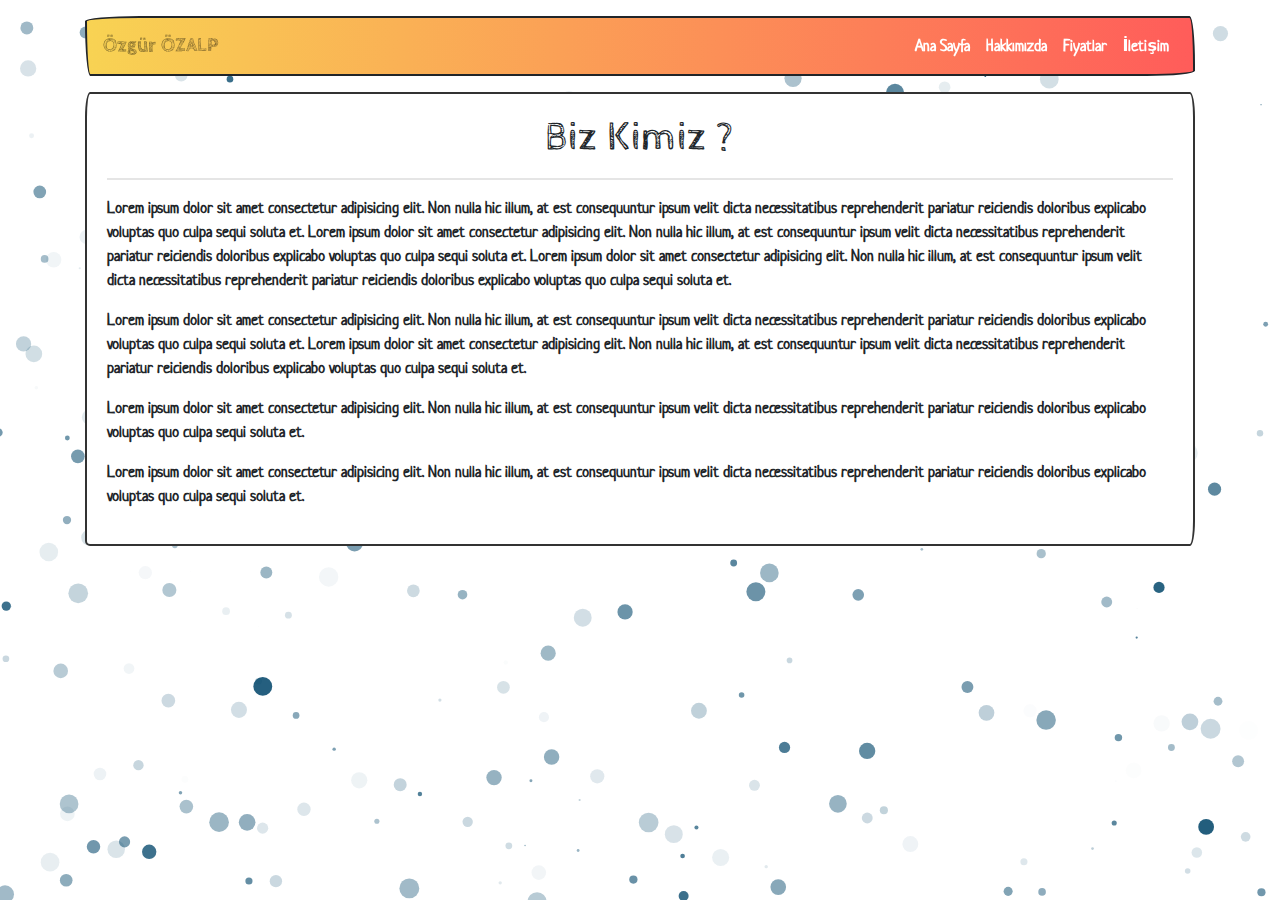
==== about.html @ e2358962 "fiyatlar sayfasına içerik girildi" ====
<!doctype html>
<html lang="tr">
<head>
    <meta charset="utf-8">
    <meta name="viewport" content="width=device-width, initial-scale=1, shrink-to-fit=no">
    <link rel="icon" type="image/png" href="img/favicon.png">
    <link rel="stylesheet" href="css/bootstrap.min.css">
    <link rel="stylesheet" href="css/style.css">
    <title>Özgür ÖZALP - Hoş Geldiniz</title>
</head>
<body class="bg-light">
<div id="particles-js"></div>   
<div class="container">
    <!-- Menu -->
    <nav class="navbar navbar-expand-lg navbar-dark mt-3 rounded bg-danger mb-3 bg-renk">
        <a class="navbar-brand text-black-50 font-weight-bold" href="/">Özgür ÖZALP</a>
        <button class="navbar-toggler" type="button" data-toggle="collapse" data-target="#navbarSupportedContent" aria-controls="navbarSupportedContent" aria-expanded="false" aria-label="Toggle navigation">
            <span class="navbar-toggler-icon"></span>
        </button>
        <div class="collapse navbar-collapse" id="navbarSupportedContent">
            <ul class="navbar-nav ml-auto">
                <li class="nav-item">
                    <a class="nav-link" href="index.html">Ana Sayfa <span class="sr-only">(current)</span></a>
                </li>
                <li class="nav-item active">
                    <a class="nav-link" href="about.html">Hakkımızda</a>
                </li>
                <li class="nav-item">
                    <a class="nav-link" href="pricing.html">Fiyatlar</a>
                </li>
                <li class="nav-item">
                    <a class="nav-link" href="contact.html">İletişim</a>
                </li>
            </ul>
        </div>
    </nav>
    <!-- Menu -->
    <div class="row">
        <div class="col-md-12 mb-5">
            <div class="card">
                <div class="card-body">
                    <h1 class="text-center">Biz Kimiz ?</h1>
                    <hr>
                    <p>
                        Lorem ipsum dolor sit amet consectetur adipisicing elit. Non nulla hic illum, 
                        at est consequuntur ipsum velit dicta necessitatibus reprehenderit pariatur 
                        reiciendis doloribus explicabo voluptas quo culpa sequi soluta et.
                        Lorem ipsum dolor sit amet consectetur adipisicing elit. Non nulla hic illum, 
                        at est consequuntur ipsum velit dicta necessitatibus reprehenderit pariatur 
                        reiciendis doloribus explicabo voluptas quo culpa sequi soluta et.
                        Lorem ipsum dolor sit amet consectetur adipisicing elit. Non nulla hic illum, 
                        at est consequuntur ipsum velit dicta necessitatibus reprehenderit pariatur 
                        reiciendis doloribus explicabo voluptas quo culpa sequi soluta et.
                    </p>
                    <p>
                        Lorem ipsum dolor sit amet consectetur adipisicing elit. Non nulla hic illum, 
                        at est consequuntur ipsum velit dicta necessitatibus reprehenderit pariatur 
                        reiciendis doloribus explicabo voluptas quo culpa sequi soluta et.
                        Lorem ipsum dolor sit amet consectetur adipisicing elit. Non nulla hic illum, 
                        at est consequuntur ipsum velit dicta necessitatibus reprehenderit pariatur 
                        reiciendis doloribus explicabo voluptas quo culpa sequi soluta et.
                    </p>
                    <p>
                        Lorem ipsum dolor sit amet consectetur adipisicing elit. Non nulla hic illum, 
                        at est consequuntur ipsum velit dicta necessitatibus reprehenderit pariatur 
                        reiciendis doloribus explicabo voluptas quo culpa sequi soluta et.
                    </p>
                    <p>
                        Lorem ipsum dolor sit amet consectetur adipisicing elit. Non nulla hic illum, 
                        at est consequuntur ipsum velit dicta necessitatibus reprehenderit pariatur 
                        reiciendis doloribus explicabo voluptas quo culpa sequi soluta et.
                    </p>
                </div>
            </div>
        </div>
    </div>
</div>
<script src="https://code.jquery.com/jquery-3.3.1.slim.min.js"></script>
<script src="https://cdnjs.cloudflare.com/ajax/libs/popper.js/1.14.7/umd/popper.min.js"></script>
<script src="https://stackpath.bootstrapcdn.com/bootstrap/4.3.1/js/bootstrap.min.js"></script>
<script src="js/particles.min.js"></script>
<script src="js/main.js"></script>
</body>
</html>
---- css/style.css ----
@import url('https://fonts.googleapis.com/css?family=Advent+Pro|Aleo|Roboto');
@import url(https://use.fontawesome.com/releases/v5.7.2/css/all.css);
.bg-renk {
    background: #F8D353;
    background: -webkit-linear-gradient(top left, #F8D353, #FF5C5A);
    background: -moz-linear-gradient(top left, #F8D353, #FF5C5A);
    background: linear-gradient(top left, #F8D353, #FF5C5A);
}
.pricing-card-title{
    font-family: 'Roboto', sans-serif;
}
.fa-whatsapp {
    color : #29a71a;
}
.pointer{
    cursor: pointer;
}
.contact-text{
    font-family: 'Advent Pro', sans-serif;
    font-size: 4vw;
}
.fontlu-text{
	font-family: 'Aleo', serif;
	font-size: 22px;
	margin-bottom: 5px;
}

.yorumlar {
    font-family: 'Aleo', serif;
    font-size: 35px;
}

.yorumYap {
    font-family: 'Aleo', serif;
    font-size: 35px;
}


#particles-js{ 
    position: fixed;
    width: 100%; 
    height: 100%;
}
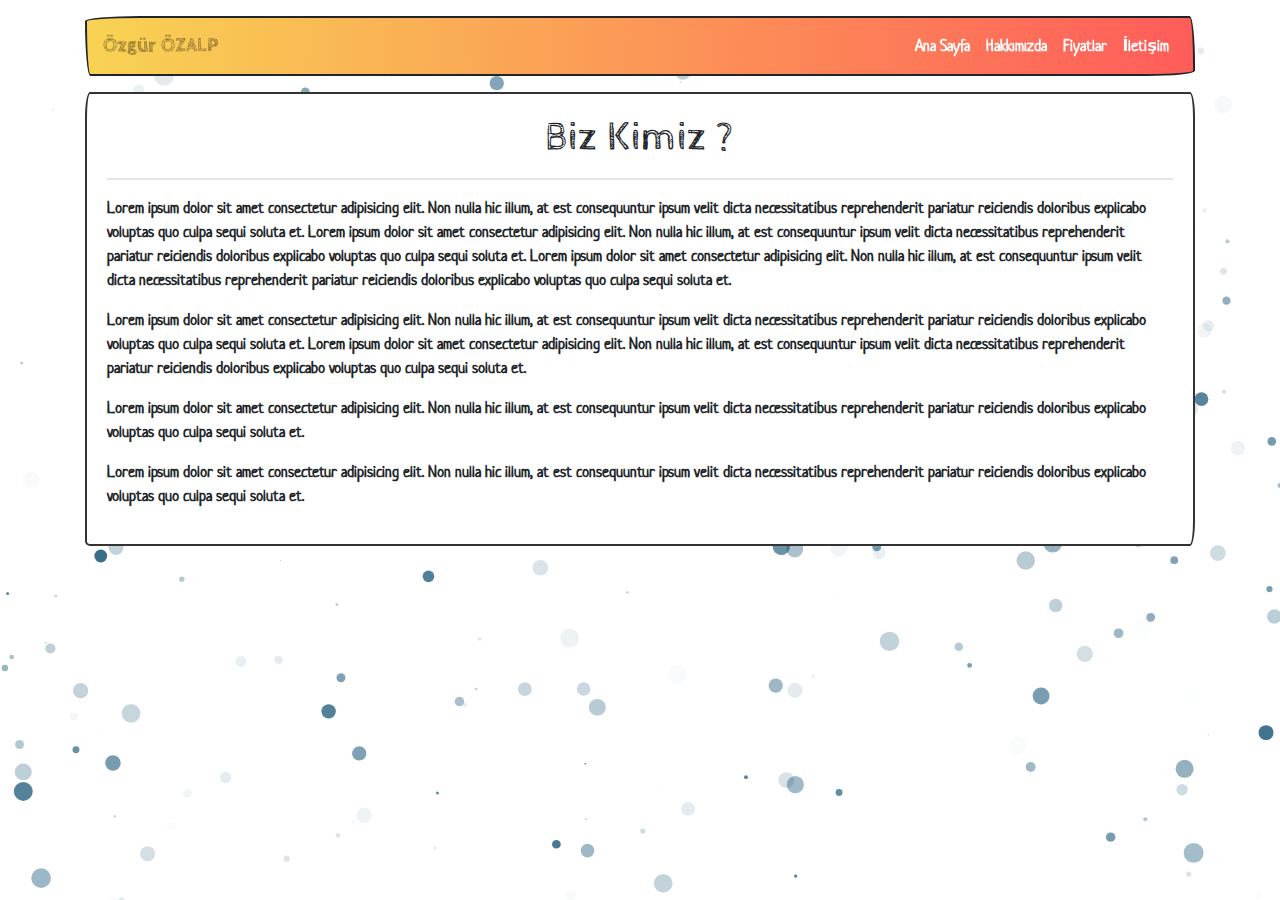
==== commit abfc7f19: "son rütüşlar atıldı" ====
--- a/about.html
+++ b/about.html
@@ -35,8 +35,8 @@
         </div>
     </nav>
     <!-- Menu -->
-    <div class="row">
-        <div class="col-md-12 mb-5">
+    <div class="row mb-5">
+        <div class="col-md-12">
             <div class="card">
                 <div class="card-body">
                     <h1 class="text-center">Biz Kimiz ?</h1>
--- a/css/style.css
+++ b/css/style.css
@@ -17,7 +17,7 @@
 }
 .contact-text{
     font-family: 'Advent Pro', sans-serif;
-    font-size: 4vw;
+    font-size: 50px;
 }
 .fontlu-text{
 	font-family: 'Aleo', serif;
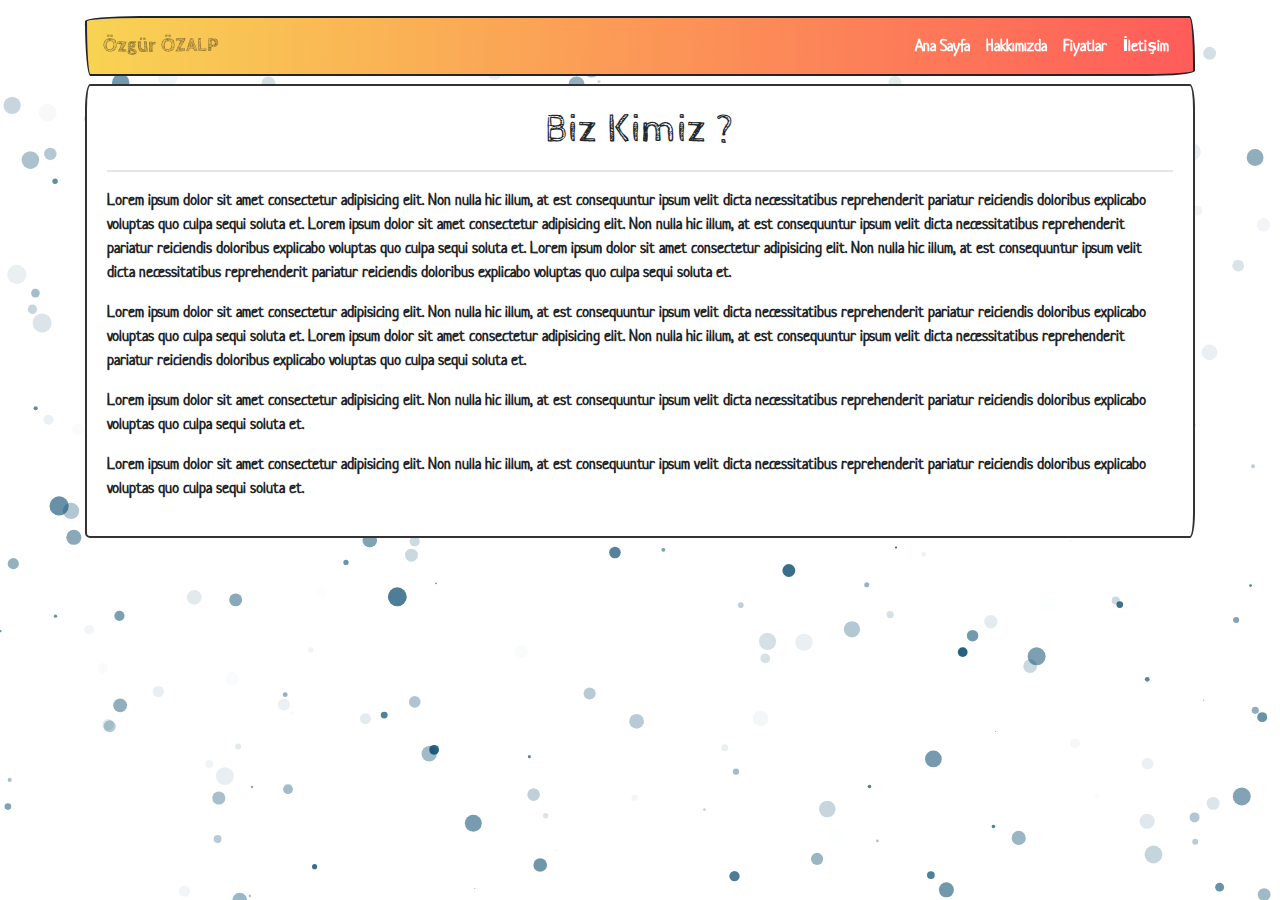
==== commit 0cb6cc41: "hakkımızda sayfasındaki hata giderildi" ====
--- a/about.html
+++ b/about.html
@@ -12,7 +12,7 @@
 <div id="particles-js"></div>   
 <div class="container">
     <!-- Menu -->
-    <nav class="navbar navbar-expand-lg navbar-dark mt-3 rounded bg-danger mb-3 bg-renk">
+    <nav class="navbar navbar-expand-lg navbar-dark mt-3 rounded bg-danger mb-2 bg-renk">
         <a class="navbar-brand text-black-50 font-weight-bold" href="/">Özgür ÖZALP</a>
         <button class="navbar-toggler" type="button" data-toggle="collapse" data-target="#navbarSupportedContent" aria-controls="navbarSupportedContent" aria-expanded="false" aria-label="Toggle navigation">
             <span class="navbar-toggler-icon"></span>
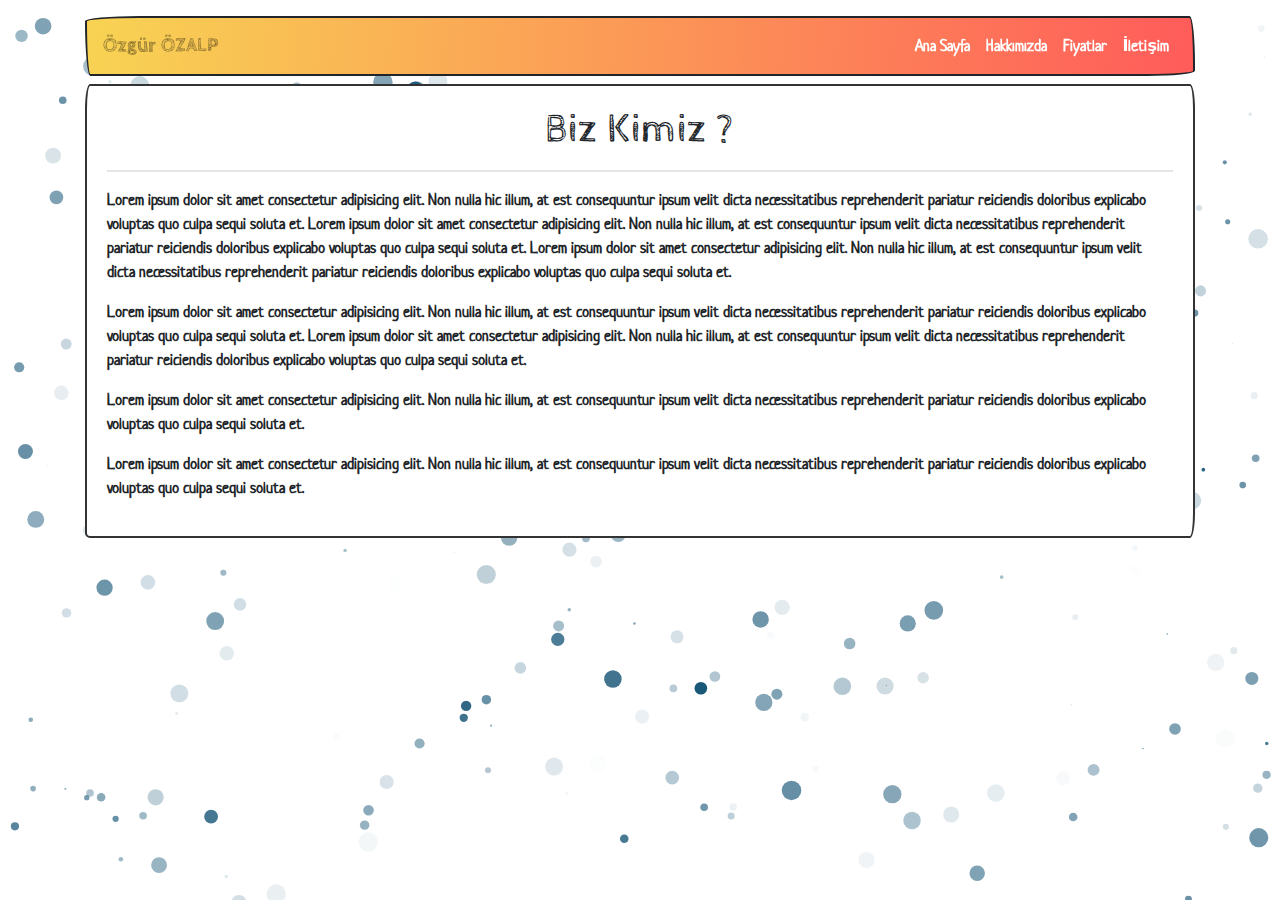
==== commit 65007ebf: "menü link hataları giderildi" ====
--- a/about.html
+++ b/about.html
@@ -13,7 +13,7 @@
 <div class="container">
     <!-- Menu -->
     <nav class="navbar navbar-expand-lg navbar-dark mt-3 rounded bg-danger mb-2 bg-renk">
-        <a class="navbar-brand text-black-50 font-weight-bold" href="/">Özgür ÖZALP</a>
+        <a class="navbar-brand text-black-50 font-weight-bold" href="index.html">Özgür ÖZALP</a>
         <button class="navbar-toggler" type="button" data-toggle="collapse" data-target="#navbarSupportedContent" aria-controls="navbarSupportedContent" aria-expanded="false" aria-label="Toggle navigation">
             <span class="navbar-toggler-icon"></span>
         </button>
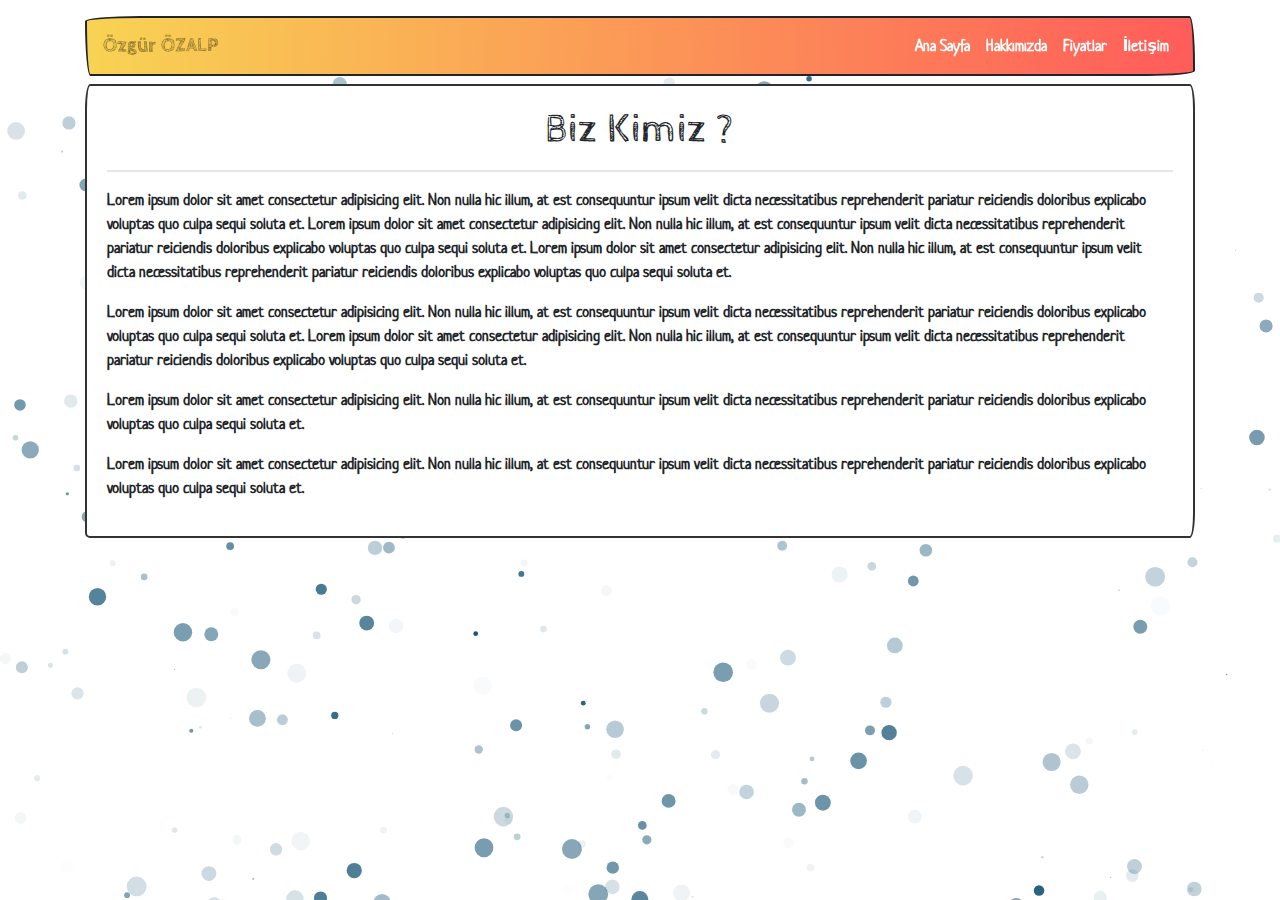
==== commit ba6b0841: "tüm sayfalara değişik animasyonlar eklendi" ====
--- a/about.html
+++ b/about.html
@@ -5,6 +5,7 @@
     <meta name="viewport" content="width=device-width, initial-scale=1, shrink-to-fit=no">
     <link rel="icon" type="image/png" href="img/favicon.png">
     <link rel="stylesheet" href="css/bootstrap.min.css">
+    <link rel="stylesheet" href="css/animate.css">
     <link rel="stylesheet" href="css/style.css">
     <title>Özgür ÖZALP - Hoş Geldiniz</title>
 </head>
@@ -35,7 +36,7 @@
         </div>
     </nav>
     <!-- Menu -->
-    <div class="row mb-5">
+    <div class="row mb-5 animated bounceInDown">
         <div class="col-md-12">
             <div class="card">
                 <div class="card-body">
--- a/css/style.css
+++ b/css/style.css
@@ -35,9 +35,33 @@
     font-size: 35px;
 }
 
-
 #particles-js{ 
     position: fixed;
     width: 100%; 
     height: 100%;
-}+}
+.jump {
+    animation: jump 2.3s ease-in-out infinite;
+    transform-origin: 50% 100%;
+    z-index:2;
+}
+@keyframes jump {
+    10% {
+        transform: scale(1.2,0.8);
+    }
+    24%, 26% {
+        transform: translateY(-20vh) scale(1,1.001);
+    }
+    40% {
+        transform: translateY(0) scale(1,0.999);
+    }
+    44% {
+        transform: translateY(0) scale(1.05,0.97);
+    }
+    56% {
+        transform: translateY(-6vh) scale(1.01,1);
+    }
+    70% {
+        transform: translateY(0) scale(1,1);
+    }
+}
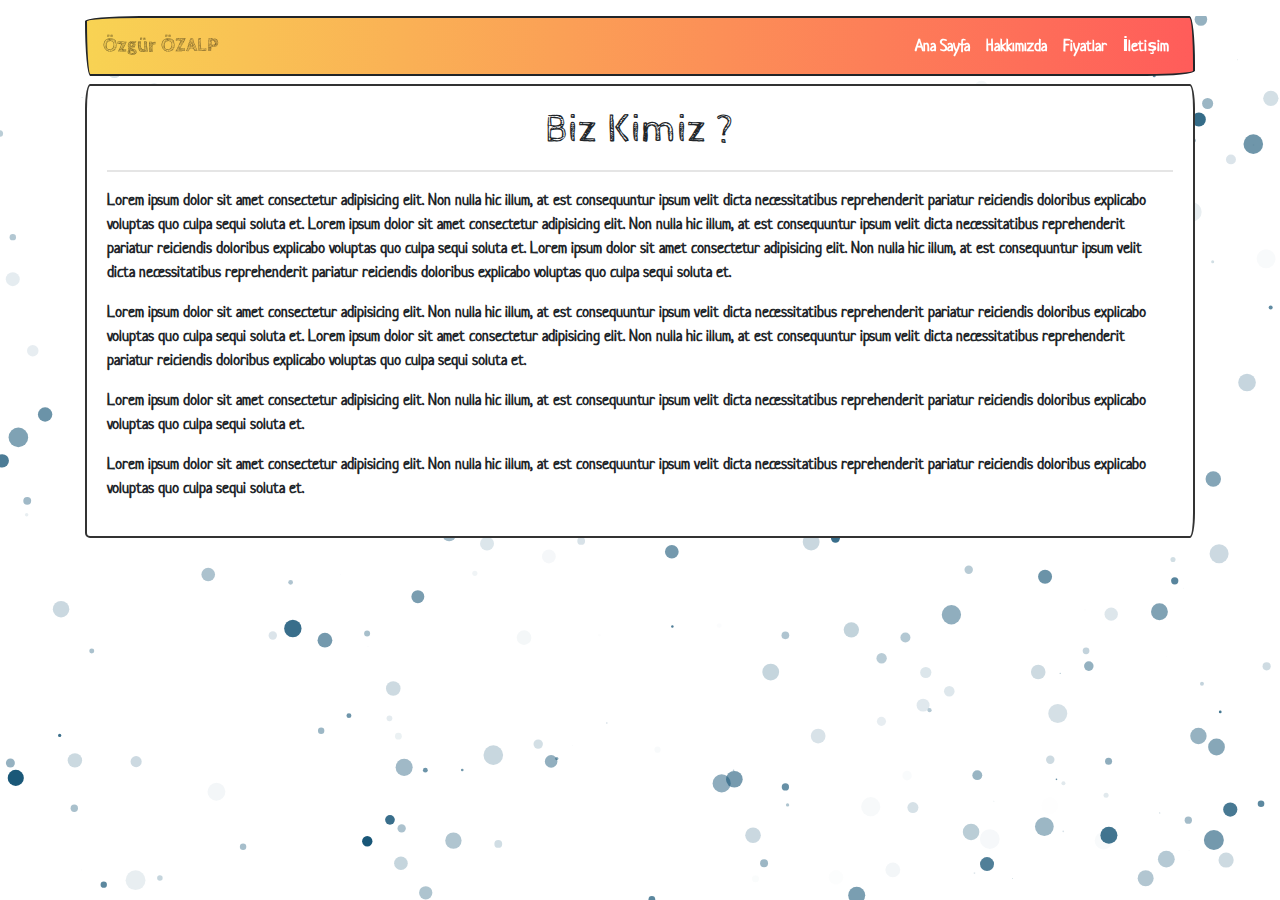
==== commit 3cb8377c: "yeni animasyonlar eklendi" ====
--- a/about.html
+++ b/about.html
@@ -14,22 +14,22 @@
 <div class="container">
     <!-- Menu -->
     <nav class="navbar navbar-expand-lg navbar-dark mt-3 rounded bg-danger mb-2 bg-renk">
-        <a class="navbar-brand text-black-50 font-weight-bold" href="index.html">Özgür ÖZALP</a>
+        <a class="navbar-brand text-black-50 font-weight-bold animated" href="index.html">Özgür ÖZALP</a>
         <button class="navbar-toggler" type="button" data-toggle="collapse" data-target="#navbarSupportedContent" aria-controls="navbarSupportedContent" aria-expanded="false" aria-label="Toggle navigation">
             <span class="navbar-toggler-icon"></span>
         </button>
         <div class="collapse navbar-collapse" id="navbarSupportedContent">
             <ul class="navbar-nav ml-auto">
-                <li class="nav-item">
+                <li class="nav-item animated">
                     <a class="nav-link" href="index.html">Ana Sayfa <span class="sr-only">(current)</span></a>
                 </li>
-                <li class="nav-item active">
+                <li class="nav-item animated active">
                     <a class="nav-link" href="about.html">Hakkımızda</a>
                 </li>
-                <li class="nav-item">
+                <li class="nav-item animated">
                     <a class="nav-link" href="pricing.html">Fiyatlar</a>
                 </li>
-                <li class="nav-item">
+                <li class="nav-item animated">
                     <a class="nav-link" href="contact.html">İletişim</a>
                 </li>
             </ul>
--- a/css/style.css
+++ b/css/style.css
@@ -1,5 +1,44 @@
-@import url('https://fonts.googleapis.com/css?family=Advent+Pro|Aleo|Roboto');
+@import url('https://fonts.googleapis.com/css?family=Advent+Pro|Aleo|Roboto|PT+Sans');
 @import url(https://use.fontawesome.com/releases/v5.7.2/css/all.css);
+body{
+    overflow-x: hidden;
+}
+@keyframes tada {
+    from {
+        -webkit-transform: scale3d(1, 1, 1);
+        transform: scale3d(1, 1, 1);
+    }
+
+    10%,
+    20% {
+        -webkit-transform: scale3d(0.9, 0.9, 0.9) rotate3d(0, 0, 1, -3deg);
+        transform: scale3d(0.9, 0.9, 0.9) rotate3d(0, 0, 1, -3deg);
+    }
+
+    30%,
+    50%,
+    70%,
+    90% {
+        -webkit-transform: scale3d(1.1, 1.1, 1.1) rotate3d(0, 0, 1, 3deg);
+        transform: scale3d(1.1, 1.1, 1.1) rotate3d(0, 0, 1, 3deg);
+    }
+
+    40%,
+    60%,
+    80% {
+        -webkit-transform: scale3d(1.1, 1.1, 1.1) rotate3d(0, 0, 1, -3deg);
+        transform: scale3d(1.1, 1.1, 1.1) rotate3d(0, 0, 1, -3deg);
+    }
+
+    to {
+        -webkit-transform: scale3d(1, 1, 1);
+        transform: scale3d(1, 1, 1);
+    }
+}
+.navbar-brand:hover, .nav-item:hover{
+    -webkit-animation-name: tada;
+    animation-name: tada;
+}
 .bg-renk {
     background: #F8D353;
     background: -webkit-linear-gradient(top left, #F8D353, #FF5C5A);
@@ -65,3 +104,7 @@
         transform: translateY(0) scale(1,1);
     }
 }
+
+.yeniFont{
+    font-family: 'PT Sans', sans-serif;
+}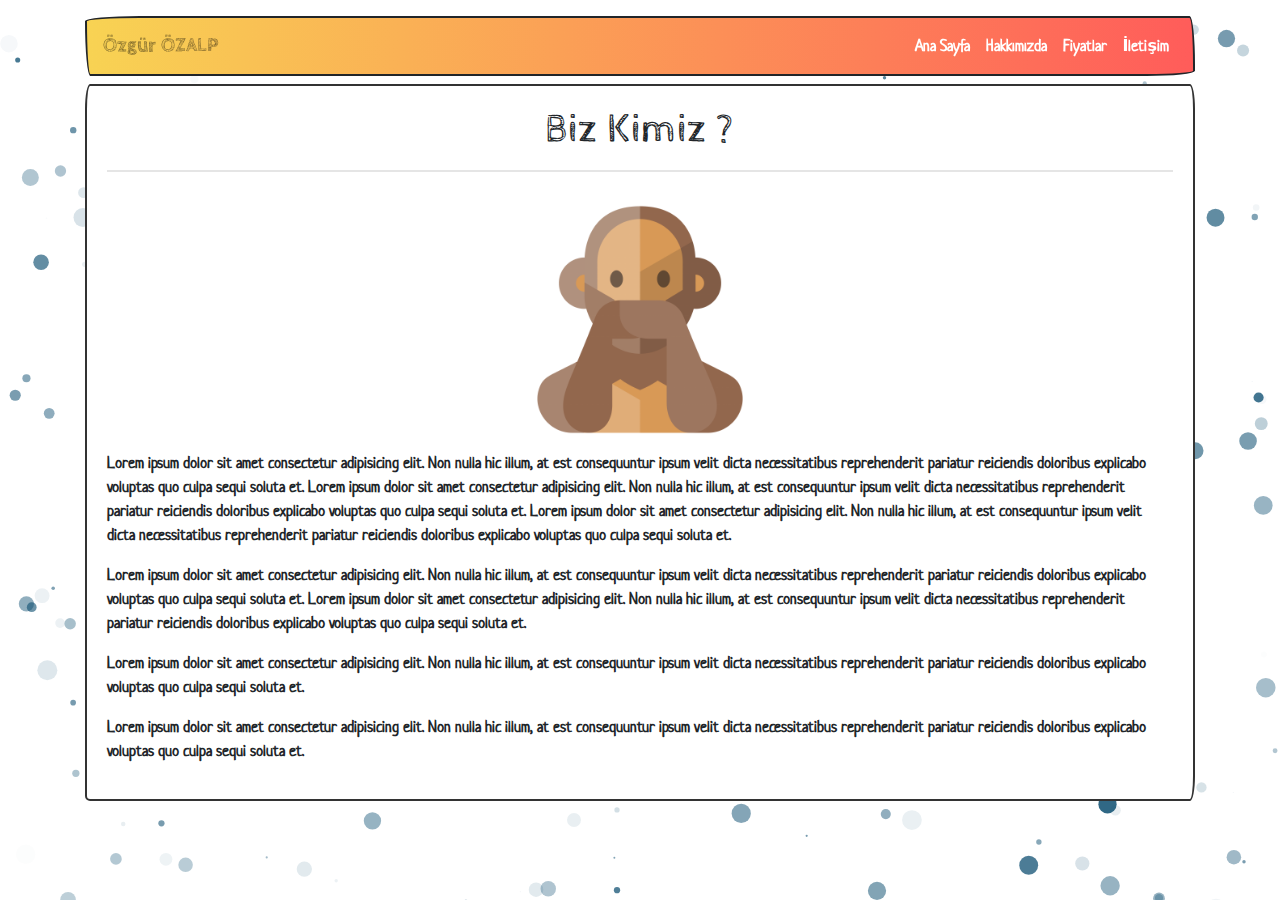
==== commit ec2eeea6: "hakkımızda sayfasına ekleme yapıldı" ====
--- a/about.html
+++ b/about.html
@@ -42,6 +42,7 @@
                 <div class="card-body">
                     <h1 class="text-center">Biz Kimiz ?</h1>
                     <hr>
+                    <img class="img-fluid mx-auto d-block animated fadeInLeft pointer" width="350" src="img/about-us-logo.png" alt="hakkımızda logosu">
                     <p>
                         Lorem ipsum dolor sit amet consectetur adipisicing elit. Non nulla hic illum, 
                         at est consequuntur ipsum velit dicta necessitatibus reprehenderit pariatur 
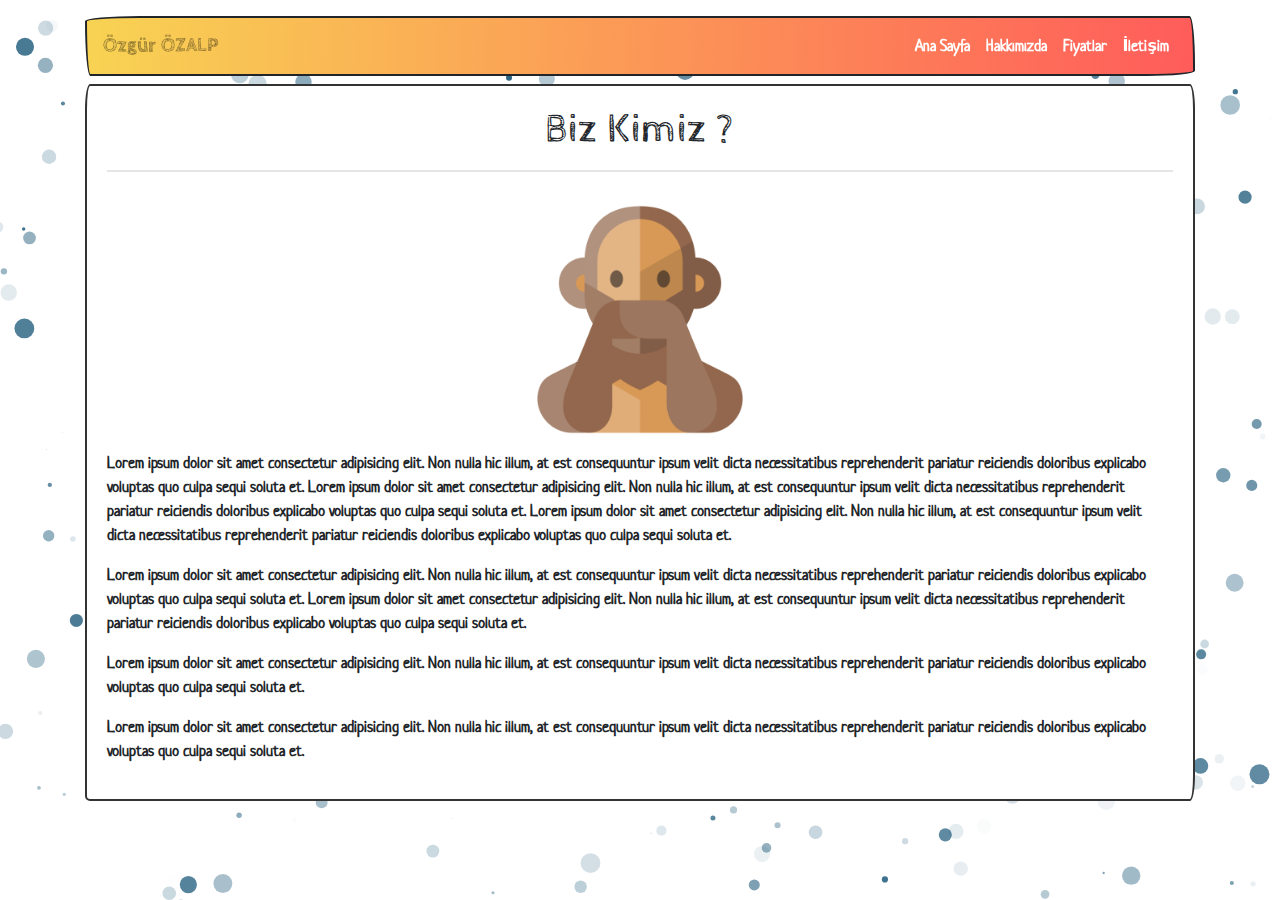
==== commit c18e3e22: "can sıkıntısı sonucu eklenenler" ====
--- a/about.html
+++ b/about.html
@@ -13,7 +13,7 @@
 <div id="particles-js"></div>   
 <div class="container">
     <!-- Menu -->
-    <nav class="navbar navbar-expand-lg navbar-dark mt-3 rounded bg-danger mb-2 bg-renk">
+    <nav class="navbar navbar-expand-sm navbar-dark mt-3 rounded bg-danger mb-2 bg-renk">
         <a class="navbar-brand text-black-50 font-weight-bold animated" href="index.html">Özgür ÖZALP</a>
         <button class="navbar-toggler" type="button" data-toggle="collapse" data-target="#navbarSupportedContent" aria-controls="navbarSupportedContent" aria-expanded="false" aria-label="Toggle navigation">
             <span class="navbar-toggler-icon"></span>
@@ -77,7 +77,7 @@
         </div>
     </div>
 </div>
-<script src="https://code.jquery.com/jquery-3.3.1.slim.min.js"></script>
+<script src="https://code.jquery.com/jquery-3.4.0.min.js"></script>
 <script src="https://cdnjs.cloudflare.com/ajax/libs/popper.js/1.14.7/umd/popper.min.js"></script>
 <script src="https://stackpath.bootstrapcdn.com/bootstrap/4.3.1/js/bootstrap.min.js"></script>
 <script src="js/particles.min.js"></script>
--- a/css/style.css
+++ b/css/style.css
@@ -3,42 +3,22 @@
 body{
     overflow-x: hidden;
 }
-@keyframes tada {
-    from {
-        -webkit-transform: scale3d(1, 1, 1);
-        transform: scale3d(1, 1, 1);
-    }
 
-    10%,
-    20% {
-        -webkit-transform: scale3d(0.9, 0.9, 0.9) rotate3d(0, 0, 1, -3deg);
-        transform: scale3d(0.9, 0.9, 0.9) rotate3d(0, 0, 1, -3deg);
-    }
-
-    30%,
-    50%,
-    70%,
-    90% {
-        -webkit-transform: scale3d(1.1, 1.1, 1.1) rotate3d(0, 0, 1, 3deg);
-        transform: scale3d(1.1, 1.1, 1.1) rotate3d(0, 0, 1, 3deg);
-    }
-
-    40%,
-    60%,
-    80% {
-        -webkit-transform: scale3d(1.1, 1.1, 1.1) rotate3d(0, 0, 1, -3deg);
-        transform: scale3d(1.1, 1.1, 1.1) rotate3d(0, 0, 1, -3deg);
-    }
-
-    to {
-        -webkit-transform: scale3d(1, 1, 1);
-        transform: scale3d(1, 1, 1);
-    }
-}
 .navbar-brand:hover, .nav-item:hover{
     -webkit-animation-name: tada;
     animation-name: tada;
 }
+.form-control:focus{
+    -webkit-animation-name: pulse;
+    animation-name: pulse;
+}
+
+#fiyatlar div.fiyat:hover{
+    cursor: pointer;
+    -webkit-animation-name: pulse;
+    animation-name: pulse;
+}
+
 .bg-renk {
     background: #F8D353;
     background: -webkit-linear-gradient(top left, #F8D353, #FF5C5A);
@@ -74,7 +54,7 @@
     font-size: 35px;
 }
 
-#particles-js{ 
+#particles-js{
     position: fixed;
     width: 100%; 
     height: 100%;
